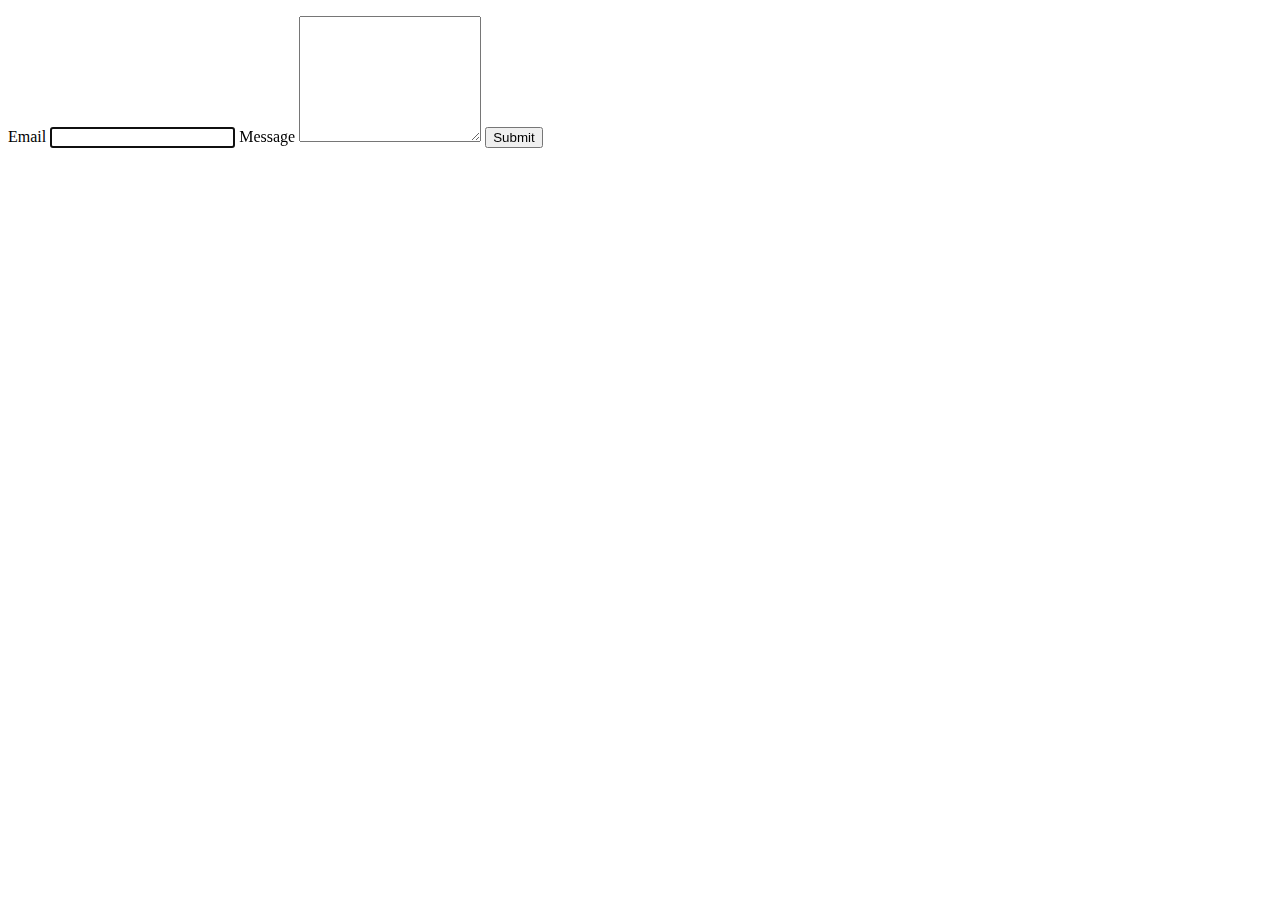
==== index.html @ 714bb8e9 "Deploying to gh-pages from @ Evgeniy-Galushko/goit-js-hw-09@ab52c724831f79643c0fb63e46135e8376de2290" ====
<!DOCTYPE html>
<html lang="en">
  <head>
    <meta charset="UTF-8" />
    <link rel="icon" type="image/svg+xml" href="/favicon.svg" />
    <meta name="viewport" content="width=device-width, initial-scale=1.0" />
    <title>Vanilla App Template</title>
    
    <script type="module" crossorigin src="/goit-js-hw-09/commonHelpers3.js"></script>
    <link rel="modulepreload" crossorigin href="/goit-js-hw-09/assets/vendor-10cb7c31.js">
    <link rel="stylesheet" href="/goit-js-hw-09/assets/vendor-a088063d.css">
    <link rel="stylesheet" href="/goit-js-hw-09/assets/index-c584b63e.css">
  </head>
  <body>
    <main>
      
  <ul class="gallery"> 


  </ul>

      
<form class="feedback-form" autocomplete="off">
  <label>
    Email
    <input type="email" name="email" autofocus />
  </label>
  <label>
    Message
    <textarea name="message" rows="8"></textarea>
  </label>
  <button type="submit">Submit</button>
</form>

    </main>
    
    
  </body>
</html>
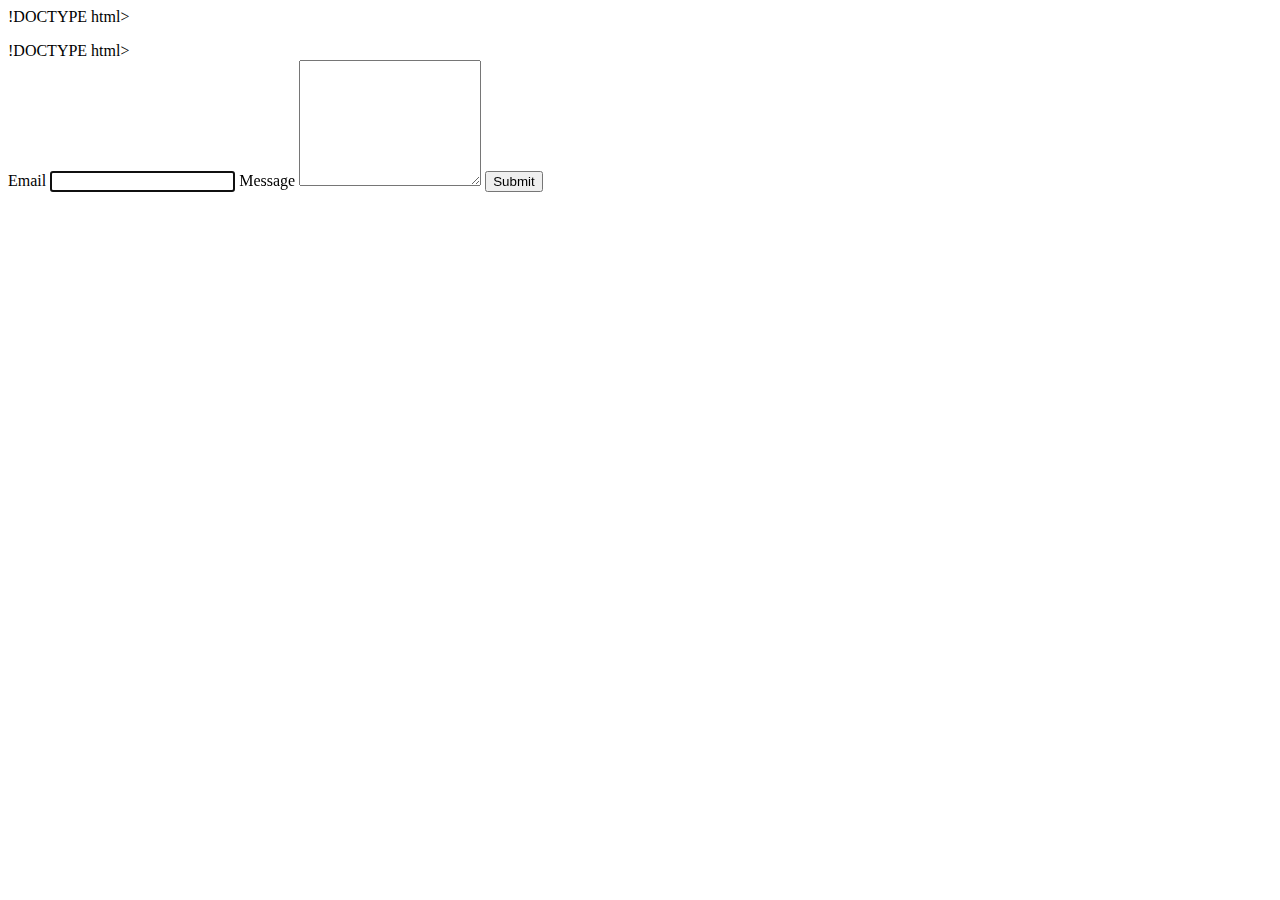
==== commit c1f58117: "Deploying to gh-pages from @ Evgeniy-Galushko/goit-js-hw-09@b0cb80f59759591a9256f256f60c6f58721756f6" ====
--- a/index.html
+++ b/index.html
@@ -4,36 +4,65 @@
     <meta charset="UTF-8" />
     <link rel="icon" type="image/svg+xml" href="/favicon.svg" />
     <meta name="viewport" content="width=device-width, initial-scale=1.0" />
-    <title>Vanilla App Template</title>
+    <title>goit-js-hw-09</title>
     
-    <script type="module" crossorigin src="/goit-js-hw-09/commonHelpers3.js"></script>
-    <link rel="modulepreload" crossorigin href="/goit-js-hw-09/assets/vendor-10cb7c31.js">
+    <script type="module" crossorigin src="/goit-js-hw-09/assets/modulepreload-polyfill-3cfb730f.js"></script>
+    <script type="module" crossorigin src="/goit-js-hw-09/assets/vendor-10cb7c31.js"></script>
+    <script type="module" crossorigin src="/goit-js-hw-09/assets/1-gallery-9bf55ef9.js"></script>
+    <script type="module" crossorigin src="/goit-js-hw-09/assets/2-form-7140adbb.js"></script>
     <link rel="stylesheet" href="/goit-js-hw-09/assets/vendor-a088063d.css">
     <link rel="stylesheet" href="/goit-js-hw-09/assets/index-c584b63e.css">
   </head>
   <body>
     <main>
       
-  <ul class="gallery"> 
+  
+!DOCTYPE html>
+<html lang="en">
 
+<head>
+  <meta charset="UTF-8" />
+  <link rel="icon" type="image/svg+xml" href="/favicon.svg" />
+  <meta name="viewport" content="width=device-width, initial-scale=1.0" />
+</head>
 
+<body>
+  <ul class="gallery">
+  
   </ul>
+  
+  
+</body>
 
-      
-<form class="feedback-form" autocomplete="off">
-  <label>
-    Email
-    <input type="email" name="email" autofocus />
-  </label>
-  <label>
-    Message
-    <textarea name="message" rows="8"></textarea>
-  </label>
-  <button type="submit">Submit</button>
-</form>
+</html>
+      !DOCTYPE html>
+<html lang="en">
+
+<head>
+  <meta charset="UTF-8" />
+  <link rel="icon" type="image/svg+xml" href="/favicon.svg" />
+  <meta name="viewport" content="width=device-width, initial-scale=1.0" />
+  <title></title>
+</head>
+<body>
+  <form class="feedback-form" autocomplete="off">
+    <label>
+      Email
+      <input type="email" name="email" autofocus />
+    </label>
+    <label>
+      Message
+      <textarea name="message" rows="8"></textarea>
+    </label>
+    <button type="submit">Submit</button>
+  </form>
+  
+
+</body>
+
+</html>
 
     </main>
     
-    
   </body>
 </html>
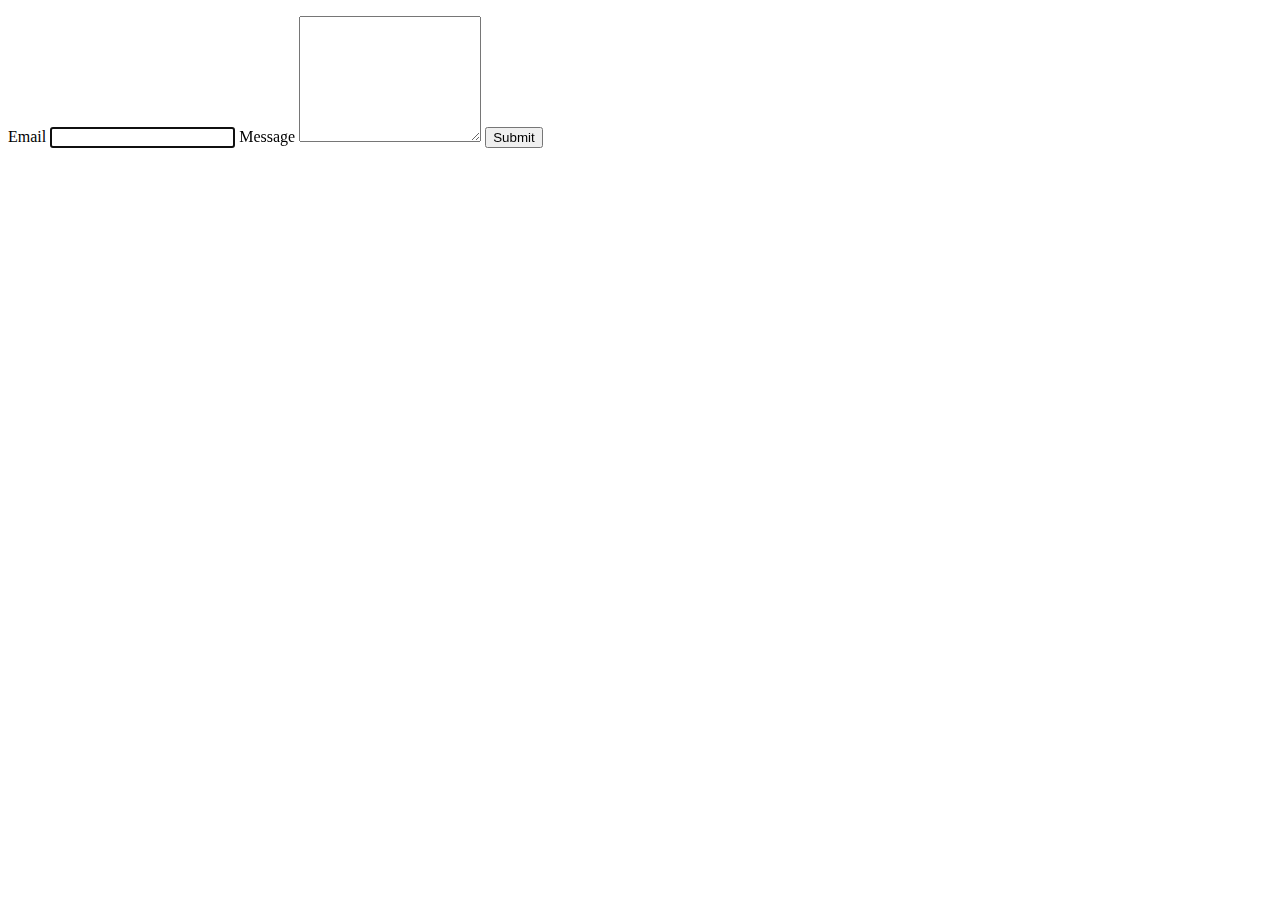
==== commit 7d505191: "Deploying to gh-pages from @ Evgeniy-Galushko/goit-js-hw-09@1bf3bcfe9fd295b0bc16b0079f6be2c543c547bc" ====
--- a/index.html
+++ b/index.html
@@ -16,8 +16,7 @@
   <body>
     <main>
       
-  
-!DOCTYPE html>
+<!DOCTYPE html>
 <html lang="en">
 
 <head>
@@ -35,7 +34,7 @@
 </body>
 
 </html>
-      !DOCTYPE html>
+      <!DOCTYPE html>
 <html lang="en">
 
 <head>
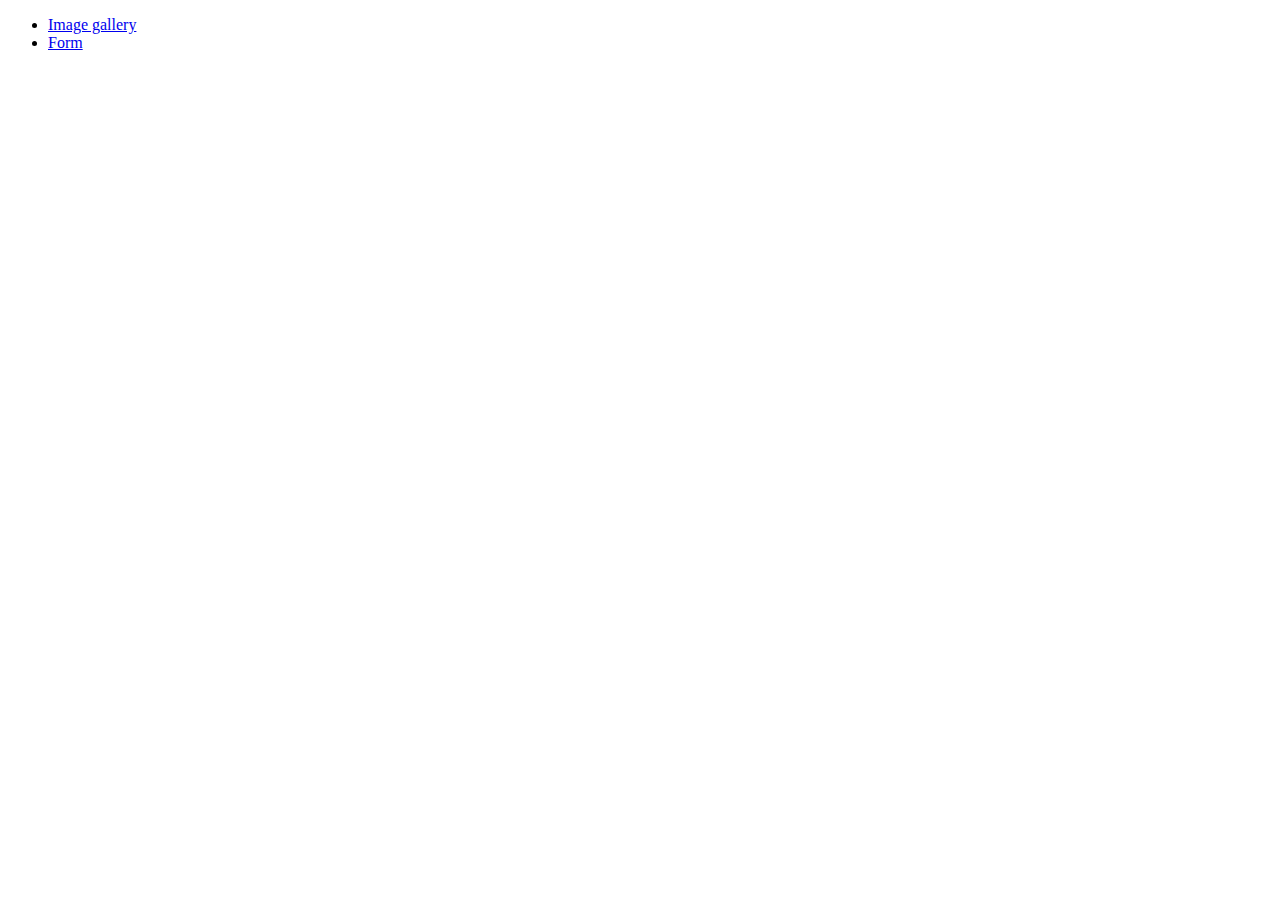
==== commit 63f8d6dd: "Deploying to gh-pages from @ Evgeniy-Galushko/goit-js-hw-09@ef8f8d9317ffaa4f5b8bc92d9b2a385fc4cf7dc0" ====
--- a/index.html
+++ b/index.html
@@ -6,62 +6,15 @@
     <meta name="viewport" content="width=device-width, initial-scale=1.0" />
     <title>goit-js-hw-09</title>
     
-    <script type="module" crossorigin src="/goit-js-hw-09/assets/modulepreload-polyfill-3cfb730f.js"></script>
-    <script type="module" crossorigin src="/goit-js-hw-09/assets/vendor-10cb7c31.js"></script>
-    <script type="module" crossorigin src="/goit-js-hw-09/assets/1-gallery-9bf55ef9.js"></script>
-    <script type="module" crossorigin src="/goit-js-hw-09/assets/2-form-7140adbb.js"></script>
-    <link rel="stylesheet" href="/goit-js-hw-09/assets/vendor-a088063d.css">
-    <link rel="stylesheet" href="/goit-js-hw-09/assets/index-c584b63e.css">
+    <link rel="stylesheet" href="/goit-js-hw-09/assets/index-89d353f0.css">
   </head>
   <body>
     <main>
       
-<!DOCTYPE html>
-<html lang="en">
-
-<head>
-  <meta charset="UTF-8" />
-  <link rel="icon" type="image/svg+xml" href="/favicon.svg" />
-  <meta name="viewport" content="width=device-width, initial-scale=1.0" />
-</head>
-
-<body>
-  <ul class="gallery">
-  
-  </ul>
-  
-  
-</body>
-
-</html>
-      <!DOCTYPE html>
-<html lang="en">
-
-<head>
-  <meta charset="UTF-8" />
-  <link rel="icon" type="image/svg+xml" href="/favicon.svg" />
-  <meta name="viewport" content="width=device-width, initial-scale=1.0" />
-  <title></title>
-</head>
-<body>
-  <form class="feedback-form" autocomplete="off">
-    <label>
-      Email
-      <input type="email" name="email" autofocus />
-    </label>
-    <label>
-      Message
-      <textarea name="message" rows="8"></textarea>
-    </label>
-    <button type="submit">Submit</button>
-  </form>
-  
-
-</body>
-
-</html>
-
+      <ul>
+        <li><a href="./1-gallery.html">Image gallery</a></li>
+        <li><a href="./2-form.html">Form</a></li>
+      </ul>
     </main>
-    
   </body>
 </html>
